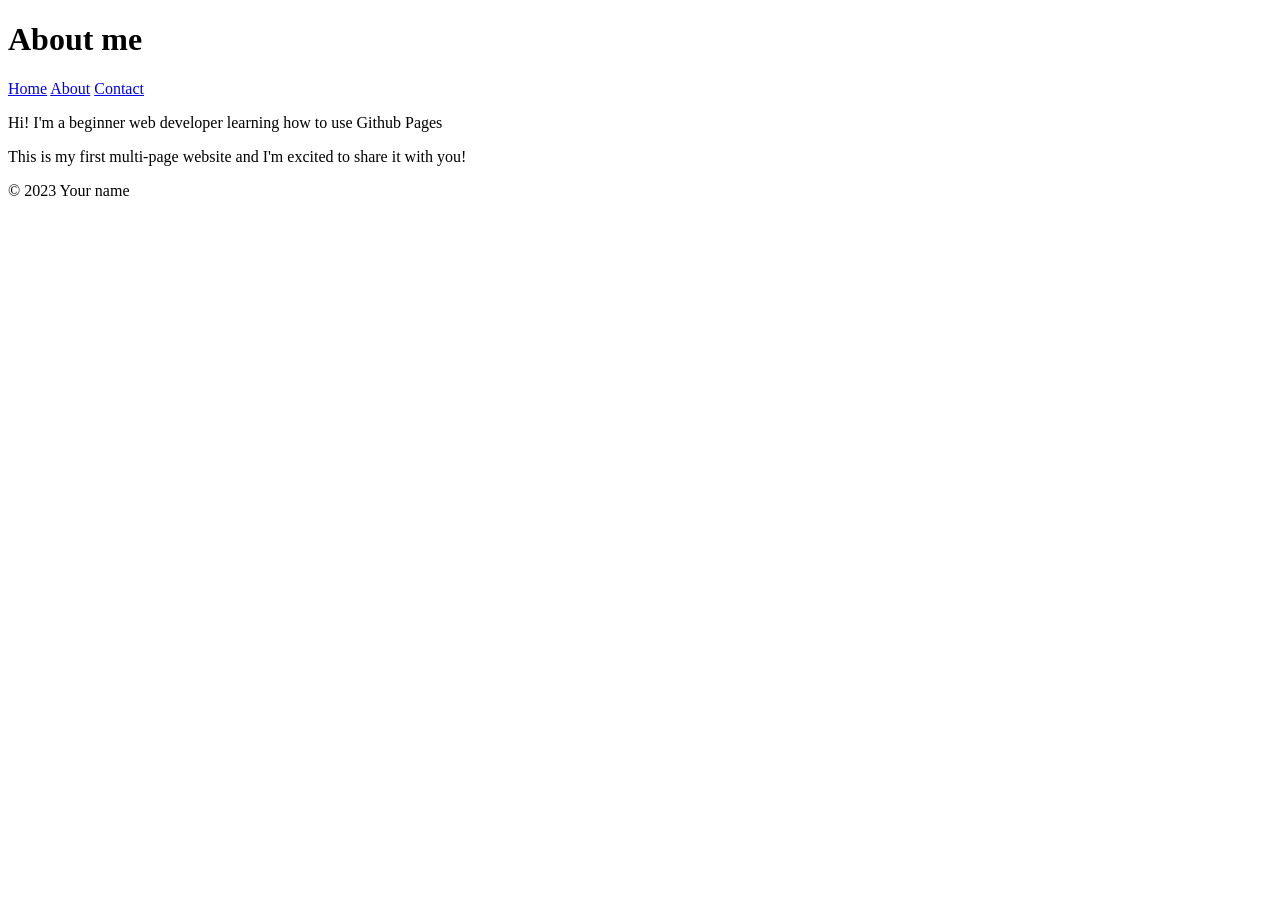
==== about.html @ a68b1bd6 "Ditebogos1stCommit" ====
<!DOCTYPE html>
<html lang="en">

<head>
    <meta charset="UTF-8">
    <meta name="viewport" content="width-device-width, initial scale=1.0">
    <title>About me</title>
    <link rel="stylesheet" href="styles.css">

</head>
<body>
    <header>
        <h1>About me</h1>
   
        <nav>
            <a href="index.html">Home</a>
            <a href="about.html">About</a>
            <a href="contact.html">Contact</a>
        </nav>
    </header>
    <main>
        <p>Hi! I'm a beginner web developer learning how to use Github Pages</p>
        <p>This is my first multi-page website and I'm excited to share it with you!</p>
    </main>

    <footer>
    <p>&copy 2023 Your name</p>
     </footer>
</body>
</html>
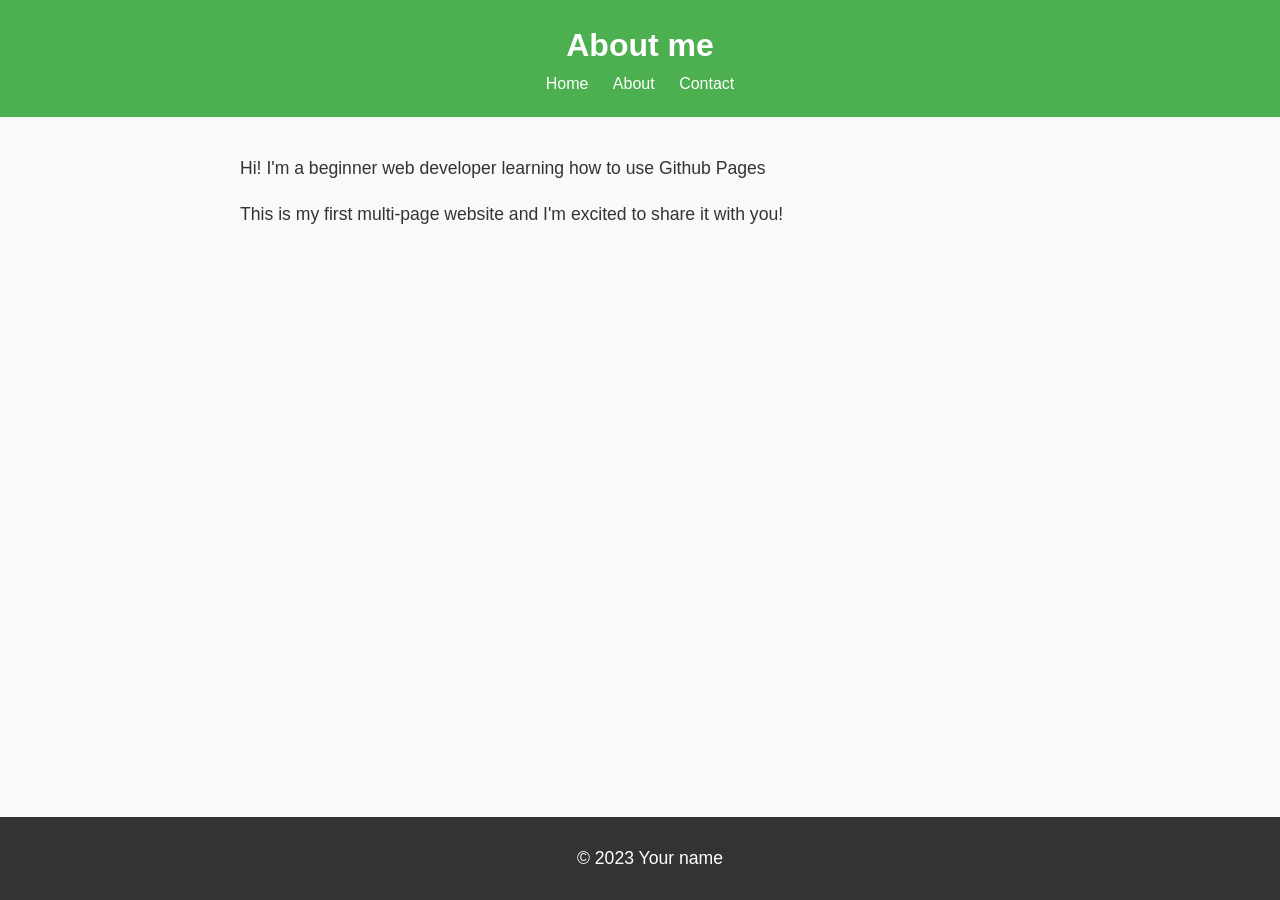
==== commit 045f233d: "update" ====
--- a/about.html
+++ b/about.html
@@ -5,7 +5,7 @@
     <meta charset="UTF-8">
     <meta name="viewport" content="width-device-width, initial scale=1.0">
     <title>About me</title>
-    <link rel="stylesheet" href="styles.css">
+    <link rel="stylesheet" href="style.css">
 
 </head>
 <body>
@@ -24,7 +24,7 @@
     </main>
 
     <footer>
-    <p>&copy 2023 Your name</p>
+    <p>&copy; 2023 Your name</p>
      </footer>
 </body>
 </html>
--- a/style.css
+++ b/style.css
@@ -0,0 +1,108 @@
+body {
+
+font-family: Arial, sans-serif;
+color: #333;
+background-color: #f9f9f9;
+margin: 0;
+padding: 0;
+line-height: 1.6;
+
+}
+
+header {
+
+background-color: #4CAF50;
+color: white;
+padding: 20px;
+text-align: center;
+
+}
+
+
+header h1 {
+
+margin: 0;
+
+}
+
+
+nav a {
+
+color: white;
+text-decoration: none;
+margin: 0 10px;
+
+}
+
+nav a:hover {
+
+text-decoration: underline;
+
+}
+
+main {
+
+padding: 20px;
+
+max-width: 800px;
+
+margin: 0 auto;
+
+}
+
+
+main img {
+
+max-width: 100%;
+height: auto;
+display: block;
+margin: 20px 0;
+
+}
+
+footer {
+
+background-color: #333;
+color: white;
+text-align: center;
+padding: 10px;
+position: fixed;
+bottom: 0;
+width: 100%;
+
+}
+
+p {
+
+font-size: 1.1em;
+
+}
+
+
+a {
+
+color: #4CAF50;
+text-decoration: none;
+
+}
+
+
+a:hover {
+
+text-decoration: underline;
+
+}
+
+img {
+
+border: 5px solid #4CAF50;
+border-radius: 10px;
+
+}
+
+main a[href^="mailto:"] {
+
+color: #ff5722;
+font-weight: bold;
+
+}
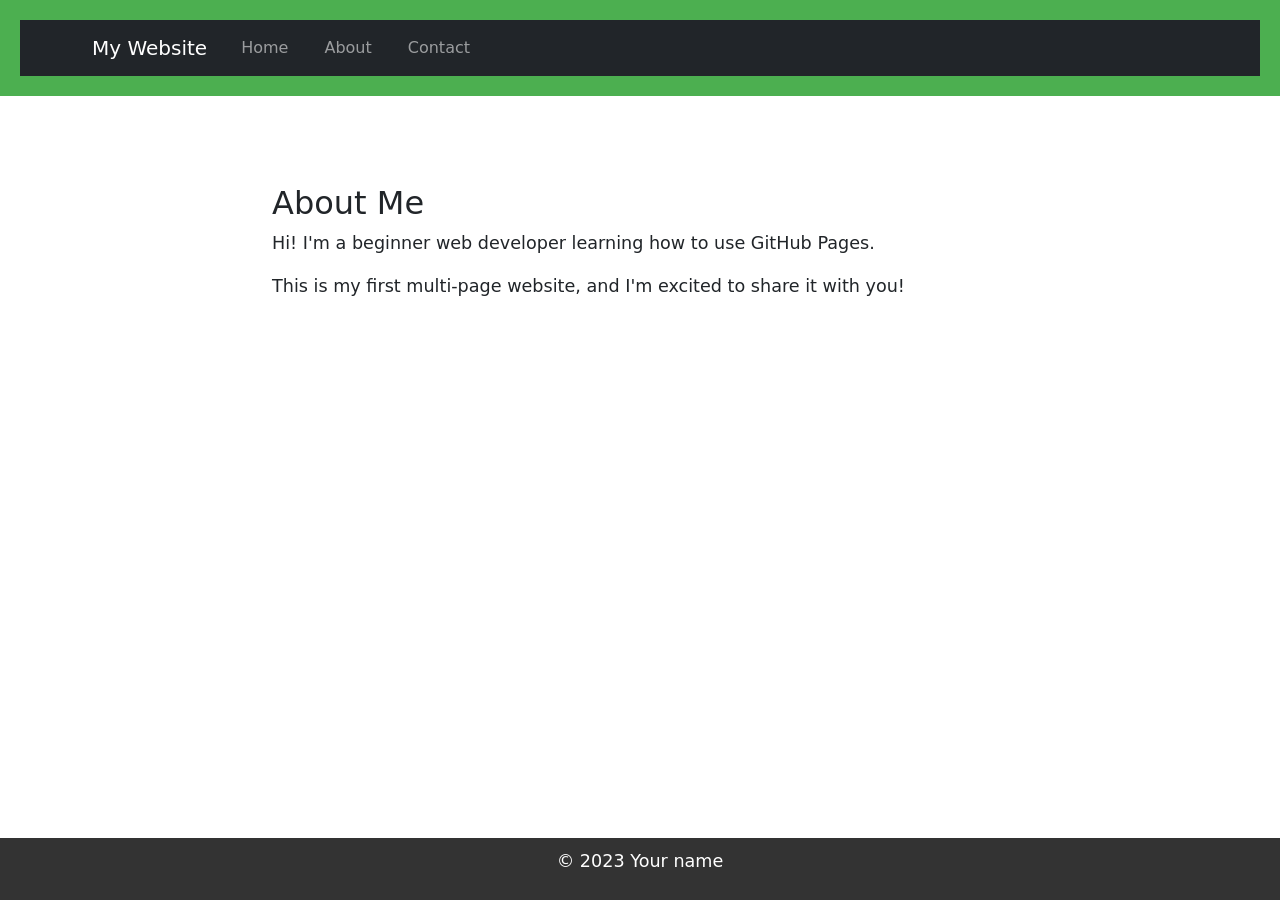
==== commit 00a33a38: "Test" ====
--- a/about.html
+++ b/about.html
@@ -6,21 +6,42 @@
     <meta name="viewport" content="width-device-width, initial scale=1.0">
     <title>About me</title>
     <link rel="stylesheet" href="style.css">
+<!-- Bootstrap CSS --> 
 
+<link href="https://cdn.jsdelivr.net/npm/bootstrap@5.3.0/dist/css/bootstrap.min.css" rel="stylesheet"> 
 </head>
 <body>
     <header>
-        <h1>About me</h1>
-   
-        <nav>
-            <a href="index.html">Home</a>
-            <a href="about.html">About</a>
-            <a href="contact.html">Contact</a>
-        </nav>
+       
+    <nav class="navbar navbar-expand-lg navbar-dark bg-dark"> 
+        <div class="container"> 
+            <a class="navbar-brand" href="index.html">My Website</a> 
+            <button class="navbar-toggler" type="button" data-bs-toggle="collapse" data-bs-target="#navbarNav"> 
+                <span class="navbar-toggler-icon"></span> 
+            </button> 
+            <div class="collapse navbar-collapse" id="navbarNav"> 
+                <ul class="navbar-nav"> 
+                    <li class="nav-item"> 
+                        <a class="nav-link" href="index.html">Home</a> 
+                    </li> 
+                    <li class="nav-item"> 
+                        <a class="nav-link" href="about.html">About</a> 
+                    </li> 
+                    <li class="nav-item"> 
+                        <a class="nav-link" href="contact.html">Contact</a> 
+                    </li> 
+                </ul> 
+            </div> 
+        </div> 
+</nav> 
     </header>
     <main>
-        <p>Hi! I'm a beginner web developer learning how to use Github Pages</p>
-        <p>This is my first multi-page website and I'm excited to share it with you!</p>
+     <main class="container my-5"> 
+    <h2>About Me</h2> 
+    <p>Hi! I'm a beginner web developer learning how to use GitHub Pages.</p> 
+    <p>This is my first multi-page website, and I'm excited to share it with you!</p> 
+
+</main> 
     </main>
 
     <footer>
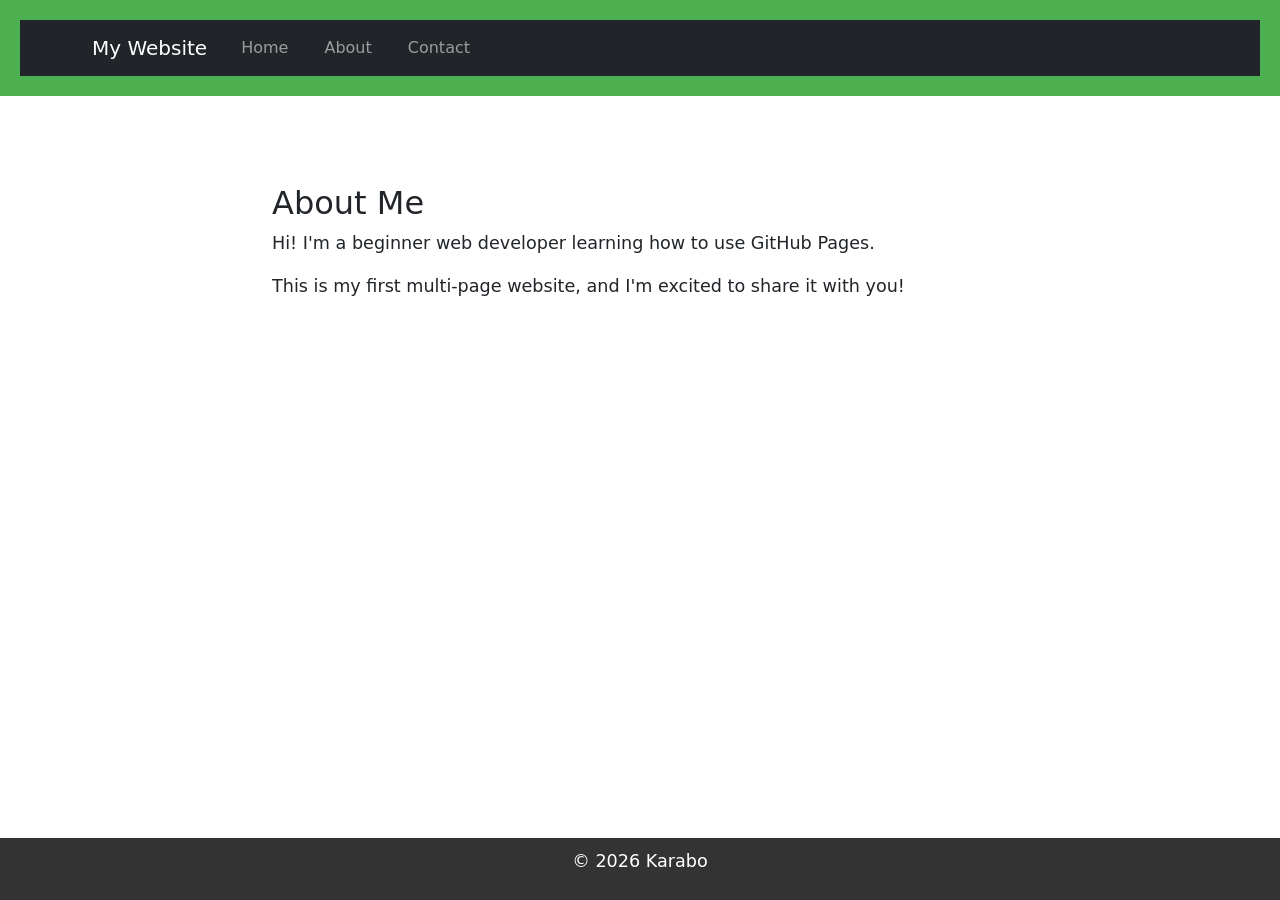
==== commit b8665111: "Test" ====
--- a/about.html
+++ b/about.html
@@ -45,7 +45,7 @@
     </main>
 
     <footer>
-    <p>&copy; 2023 Your name</p>
+    <p>&copy; 2026 Karabo</p>
      </footer>
 </body>
 </html>
